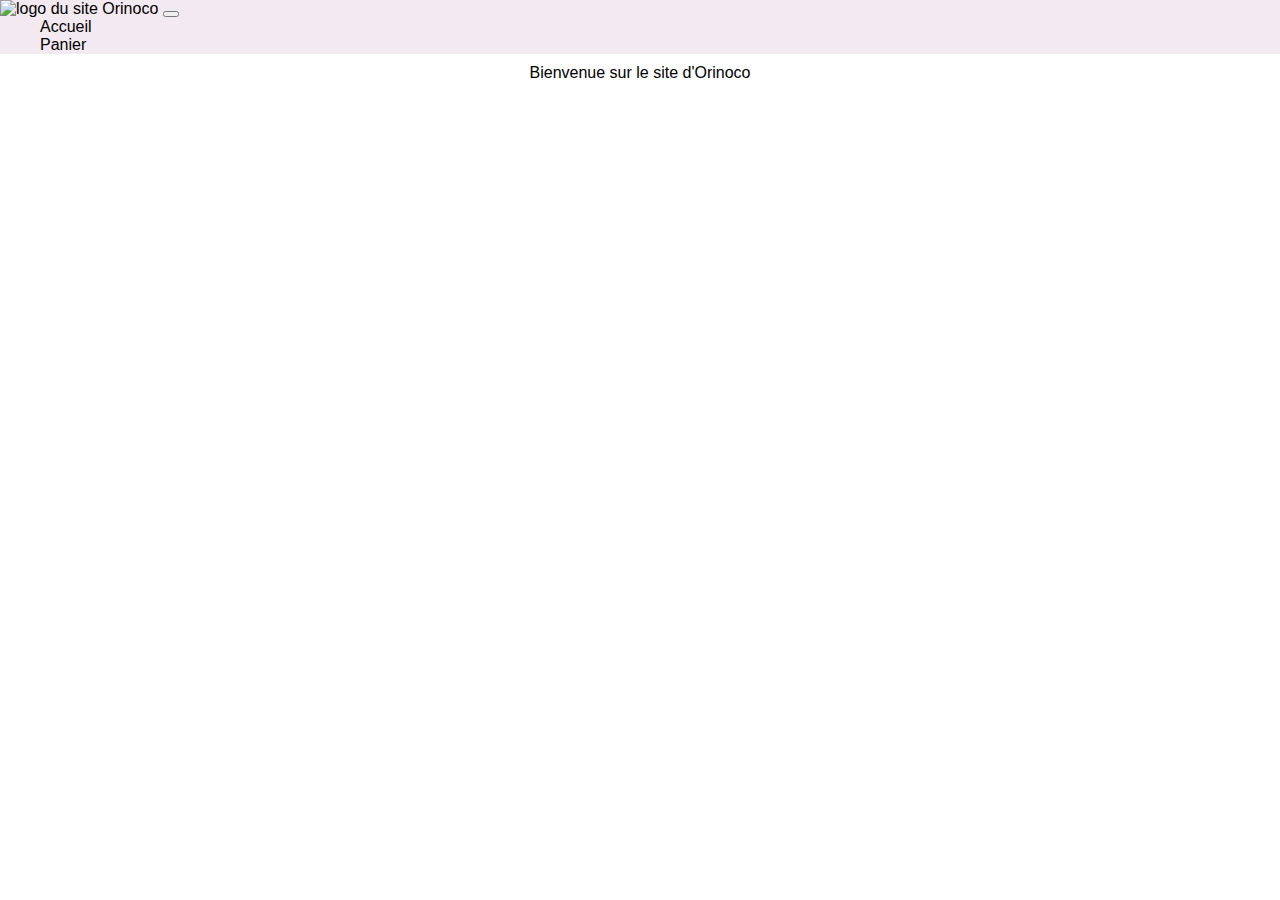
==== frontend/index.html @ 37cf9257 "Merge pull request #1 from Pertoldi/pageAcceuil" ====
<!DOCTYPE html>
<html lang="fr">
    
<head>
    <title>Orinoco</title>
    <meta charset="utf-8"/>
    <meta name="viewport" content="width=device-width, initial-scale=1.0">

    <!-- Bootstrap CSS -->
	<link rel="stylesheet" href="https://cdn.jsdelivr.net/npm/bootstrap@4.6.0/dist/css/bootstrap.min.css" integrity="sha384-B0vP5xmATw1+K9KRQjQERJvTumQW0nPEzvF6L/Z6nronJ3oUOFUFpCjEUQouq2+l" crossorigin="anonymous">	

  <link rel="stylesheet" href="../css/main.css"  type="text/css"/>

</head>

<body>
    <header>
        <div class="bg-beige">
            <div class="container">
              <div class="row">
                <nav class="col navbar navbar-expand-lg navbar-dark">
                  <a class="navbar-brand" href="#"><img src="logo.png" alt="logo du site Orinoco"></a>
                  <button 
                  class="navbar-toggler" 
                  type="button" data-toggle="collapse" 
                  data-target="#navbarContent" 
                  aria-controls="navbarSupportedContent" 
                  aria-expanded="false" 
                  aria-label="Toggle navigation">
                    <span class="navbar-toggler-icon "></span>
                  </button>
                  <div id="navbarContent" class="collapse navbar-collapse">
                    <ul class="navbar-nav">
                      <li class="nav-item active">
                        <a class="nav-link text-dark" href="#">Accueil</a>
                      </li>
                      <li class="nav-item">
                        <a class="nav-link text-dark" href="#">Panier</a>
                      </li>
                    </ul>
                  </div>
                </nav>
              </div>
            </div>
        </div>
    </header>
    <h1>Bienvenue sur le site d'Orinoco</h1>
    <section id="vitrine" class="vitrine">

    </section>
    
    <footer>
      
    </footer>

    <!-- jQuery first, then Popper.js, then Bootstrap JS -->
    <script src="https://code.jquery.com/jquery-3.5.1.slim.min.js" integrity="sha384-DfXdz2htPH0lsSSs5nCTpuj/zy4C+OGpamoFVy38MVBnE+IbbVYUew+OrCXaRkfj" crossorigin="anonymous"></script>
    <script src="https://cdn.jsdelivr.net/npm/popper.js@1.16.1/dist/umd/popper.min.js" integrity="sha384-9/reFTGAW83EW2RDu2S0VKaIzap3H66lZH81PoYlFhbGU+6BZp6G7niu735Sk7lN" crossorigin="anonymous"></script>
    <script src="https://cdn.jsdelivr.net/npm/bootstrap@4.6.0/dist/js/bootstrap.min.js" integrity="sha384-+YQ4JLhjyBLPDQt//I+STsc9iw4uQqACwlvpslubQzn4u2UU2UFM80nGisd026JF" crossorigin="anonymous"></script>
    
    <!-- JavaScript API Frontend -->
    <script src="js/produit.js"></script>
</body>
</html>
---- css/main.css ----
html, body, div, span, applet, object, iframe,
h1, h2, h3, h4, h5, h6, p, blockquote, pre,
a, abbr, acronym, address, big, cite, code,
del, dfn, em, img, ins, kbd, q, s, samp,
small, strike, strong, sub, sup, tt, var,
b, u, i, center,
dl, dt, dd, ol, ul, li,
fieldset, form, label, legend,
table, caption, tbody, tfoot, thead, tr, th, td,
article, aside, canvas, details, embed,
figure, figcaption, footer, header, hgroup,
menu, nav, output, ruby, section, summary,
time, mark, audio, video {
  margin: 0;
  padding: 0;
  border: 0;
  font-size: 100%;
  font: inherit;
  -webkit-box-sizing: border-box;
          box-sizing: border-box;
}

/* Reset des liens a */
a:link, a:visited, a:hover, a:focus, a:active {
  text-decoration: none;
  color: #000;
}

/* reset des listes */
ul {
  list-style: none;
}

/* reset des boutons */
button {
  outline: none;
}

h1, .h1 {
  margin-top: 10px;
  text-align: center;
}

h2 {
  margin-bottom: 4px;
}

.vitrine {
  display: -webkit-box;
  display: -ms-flexbox;
  display: flex;
  -webkit-box-orient: vertical;
  -webkit-box-direction: normal;
      -ms-flex-direction: column;
          flex-direction: column;
}

.cards {
  display: -webkit-box;
  display: -ms-flexbox;
  display: flex;
  -webkit-box-orient: vertical;
  -webkit-box-direction: normal;
      -ms-flex-direction: column;
          flex-direction: column;
  -webkit-box-align: center;
      -ms-flex-align: center;
          align-items: center;
  margin-top: 25px;
  border: 1px solid #c4c4c4;
}

.cards__img {
  -o-object-fit: cover;
     object-fit: cover;
  width: 100%;
  -ms-grid-column-align: center;
      justify-self: center;
}

.cards__text {
  display: -webkit-box;
  display: -ms-flexbox;
  display: flex;
  -ms-flex-wrap: wrap;
      flex-wrap: wrap;
  margin: 5px 5px 0;
}

.cards__text--title {
  width: 100%;
}

.cards__text--price {
  margin: 5px 0 10px 80%;
}

.bg-beige {
  background-color: #f3e9f1;
}

.navbar-dark .navbar-toggler-icon {
  background-image: url("data:image/svg+xml,%3csvg xmlns='http://www.w3.org/2000/svg' width='30' height='30' viewBox='0 0 30 30'%3e%3cpath stroke='rgba%280, 0, 0, 0.5%29' stroke-linecap='round' stroke-miterlimit='10' stroke-width='2' d='M4 7h22M4 15h22M4 23h22'/%3e%3c/svg%3e");
}

.navbar-expand-lg .navbar-nav .nav-link {
  padding-left: 2.5rem;
}

body {
  font-family: -apple-system, BlinkMacSystemFont, "Segoe UI", Roboto, "Helvetica Neue", Arial, "Noto Sans", "Liberation Sans", sans-serif, "Apple Color Emoji", "Segoe UI Emoji", "Segoe UI Symbol", "Noto Color Emoji";
}
/*# sourceMappingURL=main.css.map */
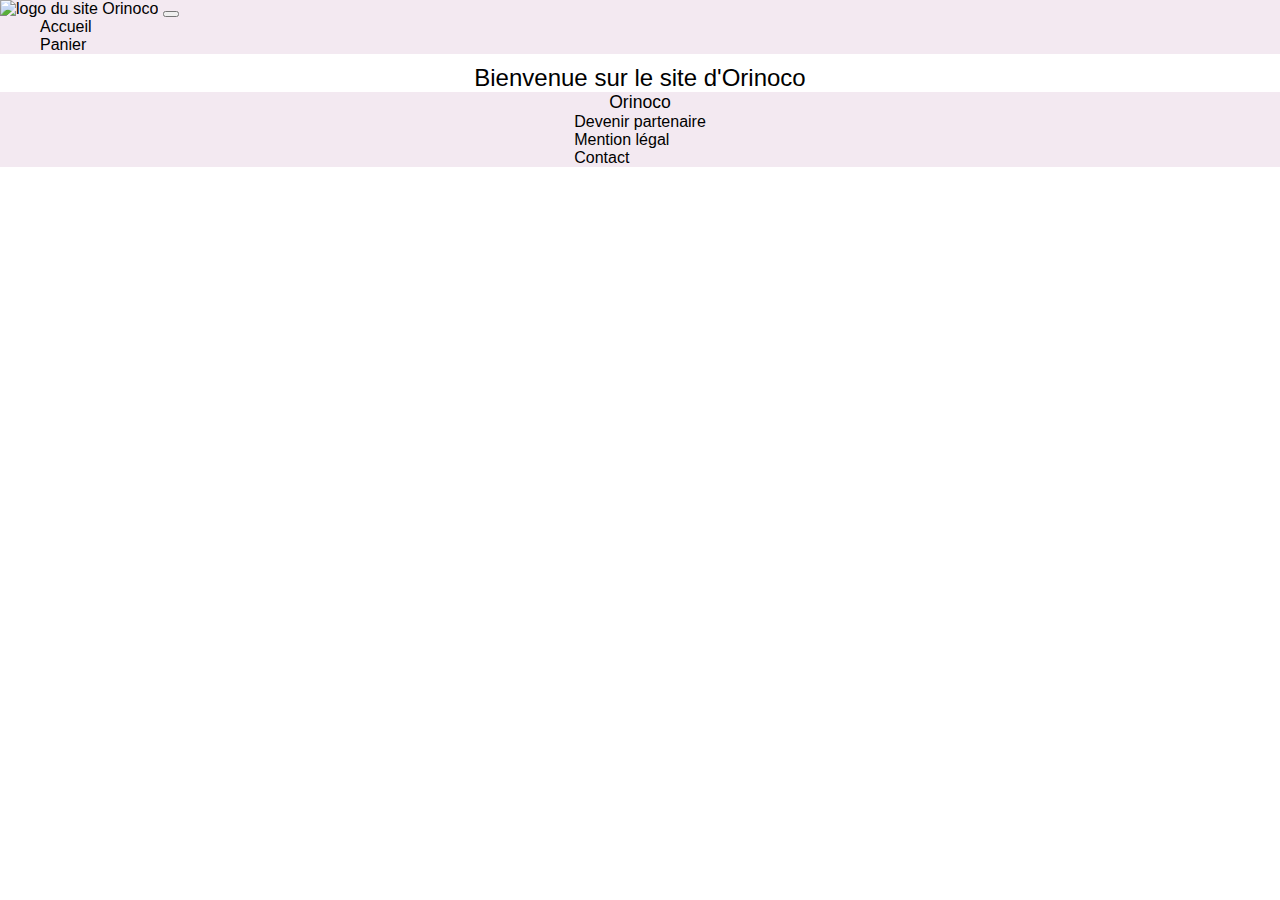
==== commit 705ef24b: "ajout footer" ====
--- a/frontend/index.html
+++ b/frontend/index.html
@@ -17,30 +17,30 @@
     <header>
         <div class="bg-beige">
             <div class="container">
-              <div class="row">
-                <nav class="col navbar navbar-expand-lg navbar-dark">
-                  <a class="navbar-brand" href="#"><img src="logo.png" alt="logo du site Orinoco"></a>
-                  <button 
-                  class="navbar-toggler" 
-                  type="button" data-toggle="collapse" 
-                  data-target="#navbarContent" 
-                  aria-controls="navbarSupportedContent" 
-                  aria-expanded="false" 
-                  aria-label="Toggle navigation">
-                    <span class="navbar-toggler-icon "></span>
-                  </button>
-                  <div id="navbarContent" class="collapse navbar-collapse">
-                    <ul class="navbar-nav">
-                      <li class="nav-item active">
-                        <a class="nav-link text-dark" href="#">Accueil</a>
-                      </li>
-                      <li class="nav-item">
-                        <a class="nav-link text-dark" href="#">Panier</a>
-                      </li>
-                    </ul>
-                  </div>
-                </nav>
-              </div>
+				<div class="row">
+					<nav class="col navbar navbar-expand-lg navbar-dark">
+						<a class="navbar-brand" href="#"><img src="logo.png" alt="logo du site Orinoco"></a>
+						<button 
+						class="navbar-toggler" 
+						type="button" data-toggle="collapse" 
+						data-target="#navbarContent" 
+						aria-controls="navbarSupportedContent" 
+						aria-expanded="false" 
+						aria-label="Toggle navigation">
+							<span class="navbar-toggler-icon"></span>
+						</button>
+						<div id="navbarContent" class="collapse navbar-collapse">
+							<ul class="navbar-nav">
+								<li class="nav-item active">
+									<a class="nav-link text-dark" href="#">Accueil</a>
+								</li>
+								<li class="nav-item">
+									<a class="nav-link text-dark" href="#">Panier</a>
+								</li>
+							</ul>
+						</div>
+					</nav>
+				</div>
             </div>
         </div>
     </header>
@@ -50,7 +50,12 @@
     </section>
     
     <footer>
-      
+		<h3>Orinoco</h3>
+		<ul>
+			<li>Devenir partenaire</li>
+			<li>Mention légal</li>
+			<li>Contact</li>
+		</ul>
     </footer>
 
     <!-- jQuery first, then Popper.js, then Bootstrap JS -->
--- a/css/main.css
+++ b/css/main.css
@@ -37,12 +37,18 @@
 }
 
 h1, .h1 {
+  font-size: 1.5rem;
   margin-top: 10px;
   text-align: center;
 }
 
 h2 {
+  font-size: 1.2rem;
   margin-bottom: 4px;
+}
+
+h3 {
+  font-size: 1.1rem;
 }
 
 .vitrine {
@@ -95,6 +101,20 @@
   margin: 5px 0 10px 80%;
 }
 
+footer {
+  background-color: #f3e9f1;
+  display: -webkit-box;
+  display: -ms-flexbox;
+  display: flex;
+  -webkit-box-orient: vertical;
+  -webkit-box-direction: normal;
+      -ms-flex-direction: column;
+          flex-direction: column;
+  -webkit-box-align: center;
+      -ms-flex-align: center;
+          align-items: center;
+}
+
 .bg-beige {
   background-color: #f3e9f1;
 }
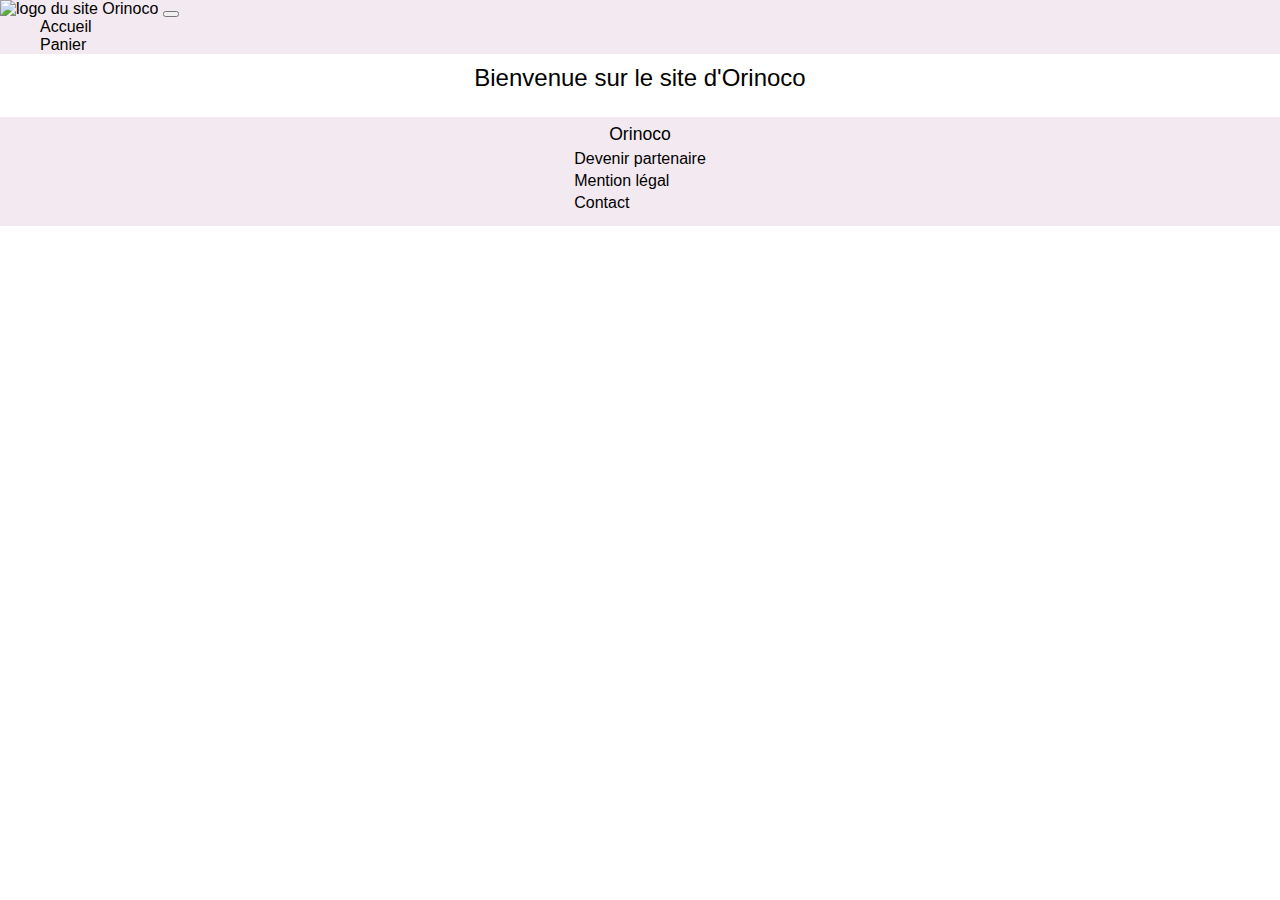
==== commit a31a1c00: "page produit fini + panier frontEnd opérationel" ====
--- a/frontend/index.html
+++ b/frontend/index.html
@@ -19,7 +19,7 @@
             <div class="container">
 				<div class="row">
 					<nav class="col navbar navbar-expand-lg navbar-dark">
-						<a class="navbar-brand" href="#"><img src="logo.png" alt="logo du site Orinoco"></a>
+						<a  href="index.html"><img class="navbar-brand" src="logo.png" alt="logo du site Orinoco"></a>
 						<button 
 						class="navbar-toggler" 
 						type="button" data-toggle="collapse" 
@@ -32,10 +32,10 @@
 						<div id="navbarContent" class="collapse navbar-collapse">
 							<ul class="navbar-nav">
 								<li class="nav-item active">
-									<a class="nav-link text-dark" href="#">Accueil</a>
+									<a class="nav-link text-dark" href="index.html">Accueil</a>
 								</li>
 								<li class="nav-item">
-									<a class="nav-link text-dark" href="#">Panier</a>
+									<a class="nav-link text-dark" href="panier.html">Panier</a>
 								</li>
 							</ul>
 						</div>
@@ -44,10 +44,9 @@
             </div>
         </div>
     </header>
-    <h1>Bienvenue sur le site d'Orinoco</h1>
-    <section id="vitrine" class="vitrine">
-
-    </section>
+	<h1>Bienvenue sur le site d'Orinoco</h1>
+	
+    <section id="vitrine" class="vitrine"></section>
     
     <footer>
 		<h3>Orinoco</h3>
--- a/css/main.css
+++ b/css/main.css
@@ -36,9 +36,14 @@
   outline: none;
 }
 
+body {
+  font-family: -apple-system, BlinkMacSystemFont, "Segoe UI", Roboto, "Helvetica Neue", Arial, "Noto Sans", "Liberation Sans", sans-serif, "Apple Color Emoji", "Segoe UI Emoji", "Segoe UI Symbol", "Noto Color Emoji";
+}
+
 h1, .h1 {
   font-size: 1.5rem;
   margin-top: 10px;
+  margin-bottom: 25px;
   text-align: center;
 }
 
@@ -52,16 +57,6 @@
 }
 
 .vitrine {
-  display: -webkit-box;
-  display: -ms-flexbox;
-  display: flex;
-  -webkit-box-orient: vertical;
-  -webkit-box-direction: normal;
-      -ms-flex-direction: column;
-          flex-direction: column;
-}
-
-.cards {
   display: -webkit-box;
   display: -ms-flexbox;
   display: flex;
@@ -72,37 +67,18 @@
   -webkit-box-align: center;
       -ms-flex-align: center;
           align-items: center;
-  margin-top: 25px;
-  border: 1px solid #c4c4c4;
-}
-
-.cards__img {
-  -o-object-fit: cover;
-     object-fit: cover;
-  width: 100%;
-  -ms-grid-column-align: center;
-      justify-self: center;
-}
-
-.cards__text {
-  display: -webkit-box;
-  display: -ms-flexbox;
-  display: flex;
-  -ms-flex-wrap: wrap;
-      flex-wrap: wrap;
-  margin: 5px 5px 0;
-}
-
-.cards__text--title {
-  width: 100%;
-}
-
-.cards__text--price {
-  margin: 5px 0 10px 80%;
-}
-
-footer {
-  background-color: #f3e9f1;
+}
+
+.cards {
+  display: -webkit-box;
+  display: -ms-flexbox;
+  display: flex;
+  -webkit-box-pack: center;
+      -ms-flex-pack: center;
+          justify-content: center;
+}
+
+.cards a {
   display: -webkit-box;
   display: -ms-flexbox;
   display: flex;
@@ -113,6 +89,102 @@
   -webkit-box-align: center;
       -ms-flex-align: center;
           align-items: center;
+  margin-bottom: 25px;
+  border: 1px solid #c4c4c4;
+}
+
+@media (min-width: 576px) {
+  .cards a {
+    width: 90%;
+  }
+}
+
+@media (min-width: 768px) {
+  .cards a {
+    width: auto;
+    -webkit-box-orient: horizontal;
+    -webkit-box-direction: normal;
+        -ms-flex-direction: row;
+            flex-direction: row;
+  }
+}
+
+.cards__img {
+  -o-object-fit: cover;
+     object-fit: cover;
+  width: 100%;
+}
+
+@media (min-width: 768px) {
+  .cards__img {
+    width: 300px;
+    min-width: 300px;
+    height: 200px;
+  }
+}
+
+.cards__text {
+  display: -webkit-box;
+  display: -ms-flexbox;
+  display: flex;
+  -ms-flex-wrap: wrap;
+      flex-wrap: wrap;
+  margin: 5px 5px 0;
+}
+
+@media (min-width: 768px) {
+  .cards__text {
+    height: 200px;
+    width: auto;
+    margin: 0 10px 0;
+    -webkit-box-orient: vertical;
+    -webkit-box-direction: normal;
+        -ms-flex-direction: column;
+            flex-direction: column;
+  }
+}
+
+.cards__text--title {
+  width: 100%;
+}
+
+@media (min-width: 768px) {
+  .cards__text--title {
+    margin-top: 15px;
+  }
+}
+
+@media (min-width: 768px) {
+  .cards__text--description {
+    margin: 10px 0 20px;
+  }
+}
+
+.cards__text--price {
+  margin: 5px 0 10px 80%;
+}
+
+footer {
+  background-color: #f3e9f1;
+  display: -webkit-box;
+  display: -ms-flexbox;
+  display: flex;
+  -webkit-box-orient: vertical;
+  -webkit-box-direction: normal;
+      -ms-flex-direction: column;
+          flex-direction: column;
+  -webkit-box-align: center;
+      -ms-flex-align: center;
+          align-items: center;
+  padding-bottom: 10px;
+}
+
+footer h3 {
+  margin: 7px 0 5px;
+}
+
+footer li {
+  margin-bottom: 4px;
 }
 
 .bg-beige {
@@ -126,8 +198,4 @@
 .navbar-expand-lg .navbar-nav .nav-link {
   padding-left: 2.5rem;
 }
-
-body {
-  font-family: -apple-system, BlinkMacSystemFont, "Segoe UI", Roboto, "Helvetica Neue", Arial, "Noto Sans", "Liberation Sans", sans-serif, "Apple Color Emoji", "Segoe UI Emoji", "Segoe UI Symbol", "Noto Color Emoji";
-}
 /*# sourceMappingURL=main.css.map */